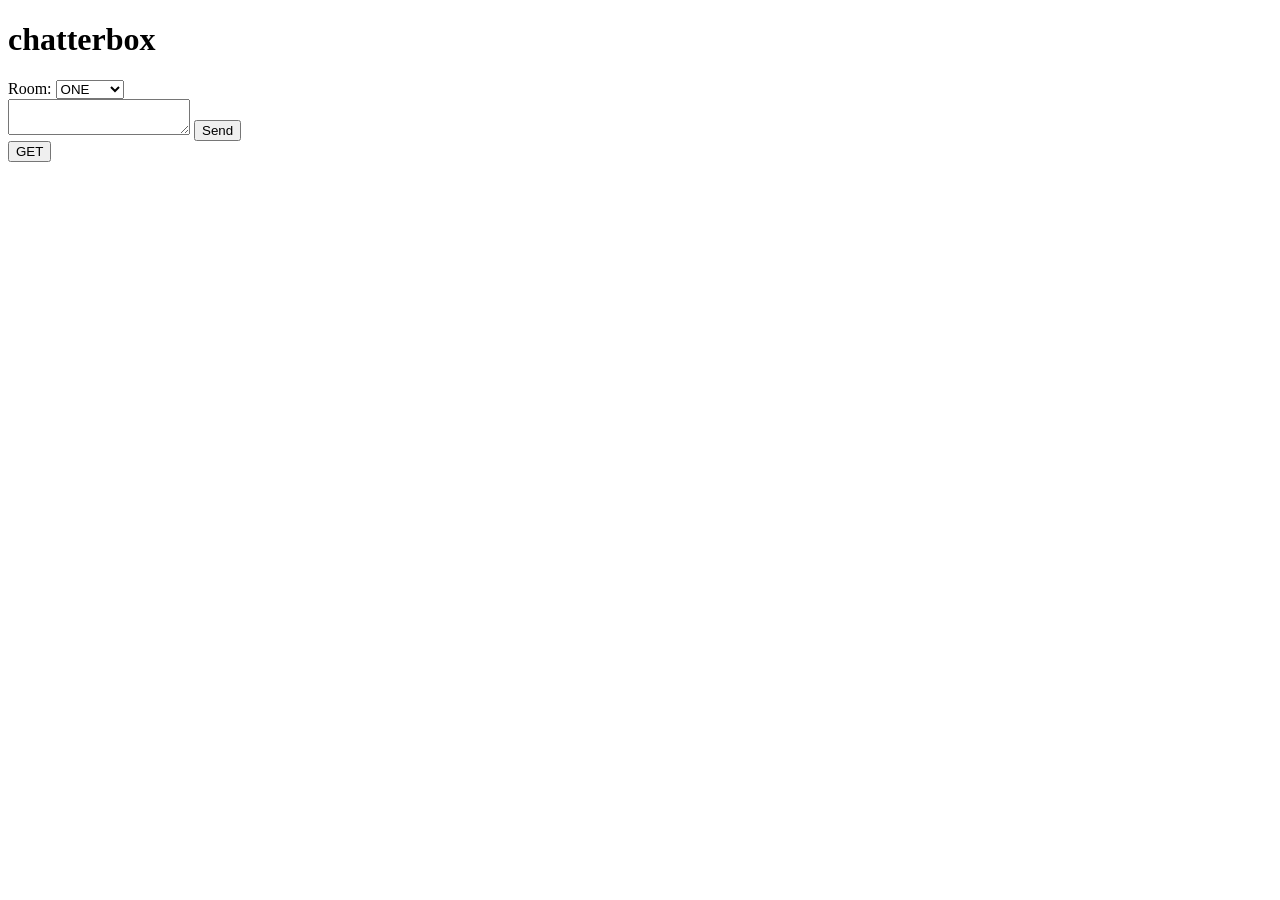
==== client/index.html @ 38ec8c0e "Basic message pull" ====
<!doctype html>
<html>
  <head>
    <meta charset="utf-8">
    <title>chatterbox</title>
    <link rel="stylesheet" href="styles/styles.css">
    <link rel="stylesheet" href="bower_components/bootstrap/dist/css/bootstrap.min.css">
    <link rel="stylesheet" href="bower_components/tether/dist/css/tether.min.css">

    <!-- dependencies -->
    <script src="bower_components/jquery/dist/jquery.js"></script>
    <script src="bower_components/underscore/underscore-min.js"></script>
    <script src="bower_components/bootstrap/dist/js/bootstrap.min.js"></script>
    <script src="bower_components/tether/dist/js/tether.min.js"></script>
    <script src="bower_components/moment/moment.js"></script>
    <script>
      // YOU DO NOT NEED TO EDIT THIS CODE
      if (!/(&|\?)username=/.test(window.location.search)) {
        var newSearch = window.location.search;
        if (newSearch !== '' & newSearch !== '?') {
          newSearch += '&';
        }
        newSearch += 'username=' + (prompt('What is your name?') || 'anonymous');
        window.location.search = newSearch;
      }
    </script>
    <!-- your scripts -->
    <script src="env/config.js"></script>
    <script src="scripts/app.js"></script>
    
  </head>
  <body>
    <div id="main">
      <h1>chatterbox</h1>
      <h3 class="currentTime"></h3>
      <!-- Your HTML goes here! -->
      <label>Room:</label>
      <select id='roomChoice'>
        <option>ONE</option>
        <option>TWO</option>
        <option>THREE</option>
        <option>FOUR</option>
      </select>
      <form id='sendMessage'>
        <textarea id='messageText' type='textarea'></textarea>
        <button class='btn btn-danger' value="Send" id="submitMessage">Send</button>
      </form>
      <button class='getMessages'>GET</button>
      <section id='feed'>
      </section>
    </div>
    <div id="chats"></div>
  </body>
</html>
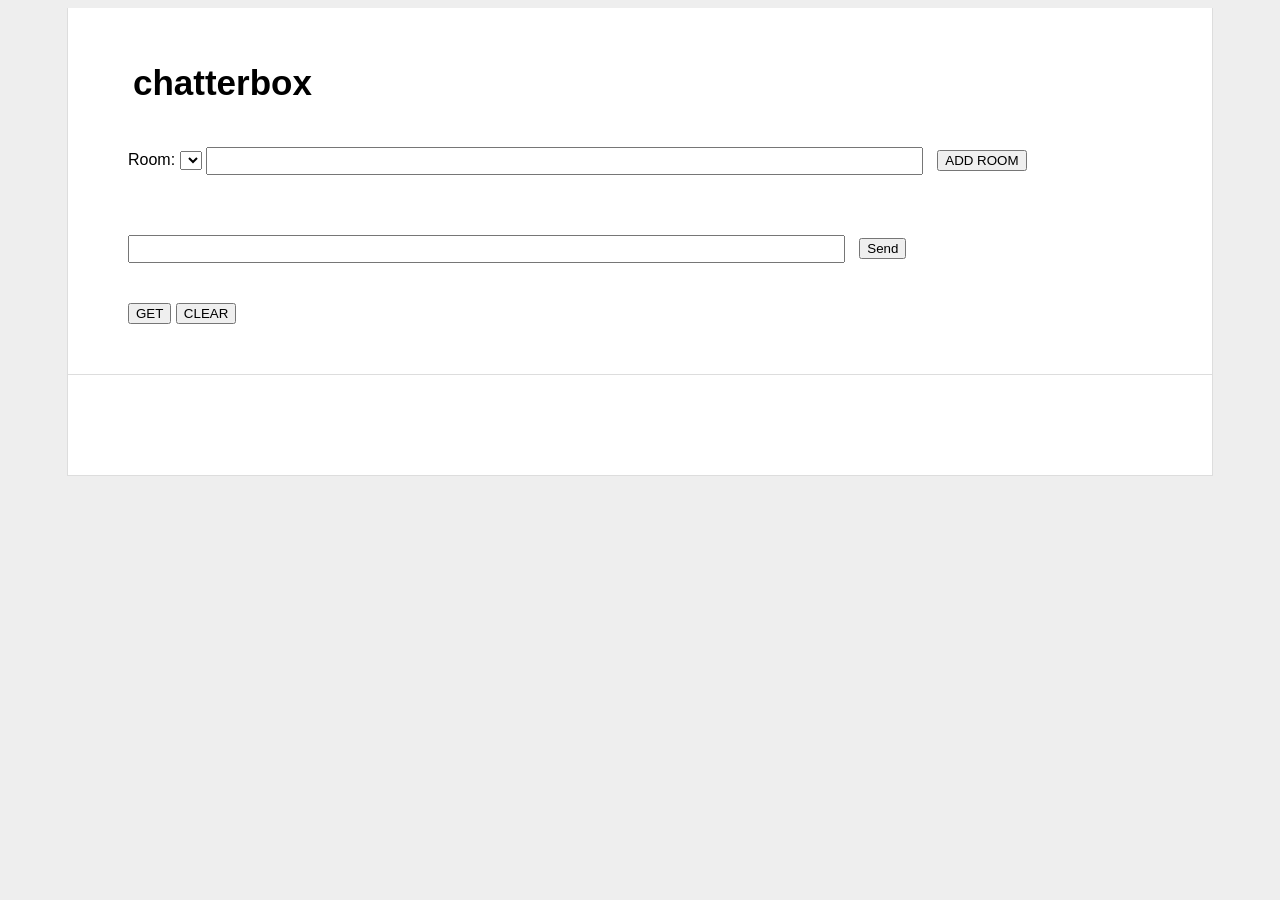
==== commit 08c3ea2c: "Loading room messages, can create rooms" ====
--- a/client/index.html
+++ b/client/index.html
@@ -15,14 +15,14 @@
     <script src="bower_components/moment/moment.js"></script>
     <script>
       // YOU DO NOT NEED TO EDIT THIS CODE
-      if (!/(&|\?)username=/.test(window.location.search)) {
-        var newSearch = window.location.search;
-        if (newSearch !== '' & newSearch !== '?') {
-          newSearch += '&';
-        }
-        newSearch += 'username=' + (prompt('What is your name?') || 'anonymous');
-        window.location.search = newSearch;
-      }
+      // if (!/(&|\?)username=/.test(window.location.search)) {
+      //   var newSearch = window.location.search;
+      //   if (newSearch !== '' & newSearch !== '?') {
+      //     newSearch += '&';
+      //   }
+      //   newSearch += 'username=' + (prompt('What is your name?') || 'anonymous');
+      //   window.location.search = newSearch;
+      // }
     </script>
     <!-- your scripts -->
     <script src="env/config.js"></script>
@@ -30,25 +30,32 @@
     
   </head>
   <body>
-    <div id="main">
-      <h1>chatterbox</h1>
-      <h3 class="currentTime"></h3>
-      <!-- Your HTML goes here! -->
-      <label>Room:</label>
-      <select id='roomChoice'>
-        <option>ONE</option>
-        <option>TWO</option>
-        <option>THREE</option>
-        <option>FOUR</option>
-      </select>
-      <form id='sendMessage'>
-        <textarea id='messageText' type='textarea'></textarea>
-        <button class='btn btn-danger' value="Send" id="submitMessage">Send</button>
-      </form>
-      <button class='getMessages'>GET</button>
-      <section id='feed'>
-      </section>
-    </div>
-    <div id="chats"></div>
+    <section class="container">
+      <div id="main">
+        <div class="jumbotron jumbotron-fluid">
+          <div class="container">
+            <h1 class="display-3">chatterbox</h1>
+            <h3 id="activeRoom"></h3>
+          </div>
+        </div>
+        <!-- Your HTML goes here! -->
+        <form class="form-inline">
+          <label>Room:</label>
+          <select class= "form-control" id='roomSelect'>
+          </select>
+          <input name = 'roomName form-control' id= "roomName" type="text">
+          <button id= "submitRoomName" class= "btn btn-success">ADD ROOM</button>
+        </form>
+        <div>
+          <form id="send">
+            <input type="text" id='messageText' class='form-control' type='textarea' />
+            <input type="submit" value="Send" class='submit btn btn-success' id="sendMessage">
+          </form>
+        </div>
+        <button class='btn btn-primary getMessages'>GET</button>
+        <button class='btn btn-danger clearMessages'>CLEAR</button>
+      </div>
+      <section id="chats"></section>
+    </section>
   </body>
 </html>
--- a/client/styles/styles.css
+++ b/client/styles/styles.css
@@ -0,0 +1,90 @@
+body {
+    background: #eee;
+    text-align: center;
+    padding: 0 25px;
+    font-family: arial, sans-serif;
+}
+
+#main, #chats {
+    width: 80vw;
+    margin: auto;
+    text-align: left;
+    background: white;
+    padding: 50px 60px;
+    border: solid #ddd;
+    border-width: 0 1px 1px 1px;
+}
+
+#main h1 {
+    margin-top: 0;
+    font-size: 35px;
+    margin-bottom: 5px;
+    padding: 5px;
+}
+
+#main h1 span {
+    font-style:italic;
+}
+
+#main ul {
+    padding-left: 20px;
+}
+
+#main .error {
+    border: 1px solid red;
+    background: #FDEFF0;
+    padding: 20px;
+}
+
+#main .success {
+    margin-top: 25px;
+}
+
+#main .success code {
+    font-size: 12px;
+    color: green;
+    line-height: 13px;
+}
+
+form {
+    padding: 20px;
+    padding-left: 0;
+    margin-bottom: 20px;
+}
+
+form input[type=text] {
+    margin-right: 10px;
+    width: 70%;
+    font-size: 12px;
+    padding: 5px;
+}
+
+.chat {
+    padding: 5px;
+    margin-bottom: 5px;
+    background-color: #eee;
+}
+
+.chat .username {
+    font-weight: 800;
+}
+
+.chat:hover {
+    background-color: #ddd;
+}
+
+.spinner {
+    float: right;
+    height: 46px;
+    margin-bottom: 5px;
+}
+
+.spinner img {
+    padding: 10px;
+}
+
+.friend {
+    color: #fff;
+    background-color: #0090da;
+}
+
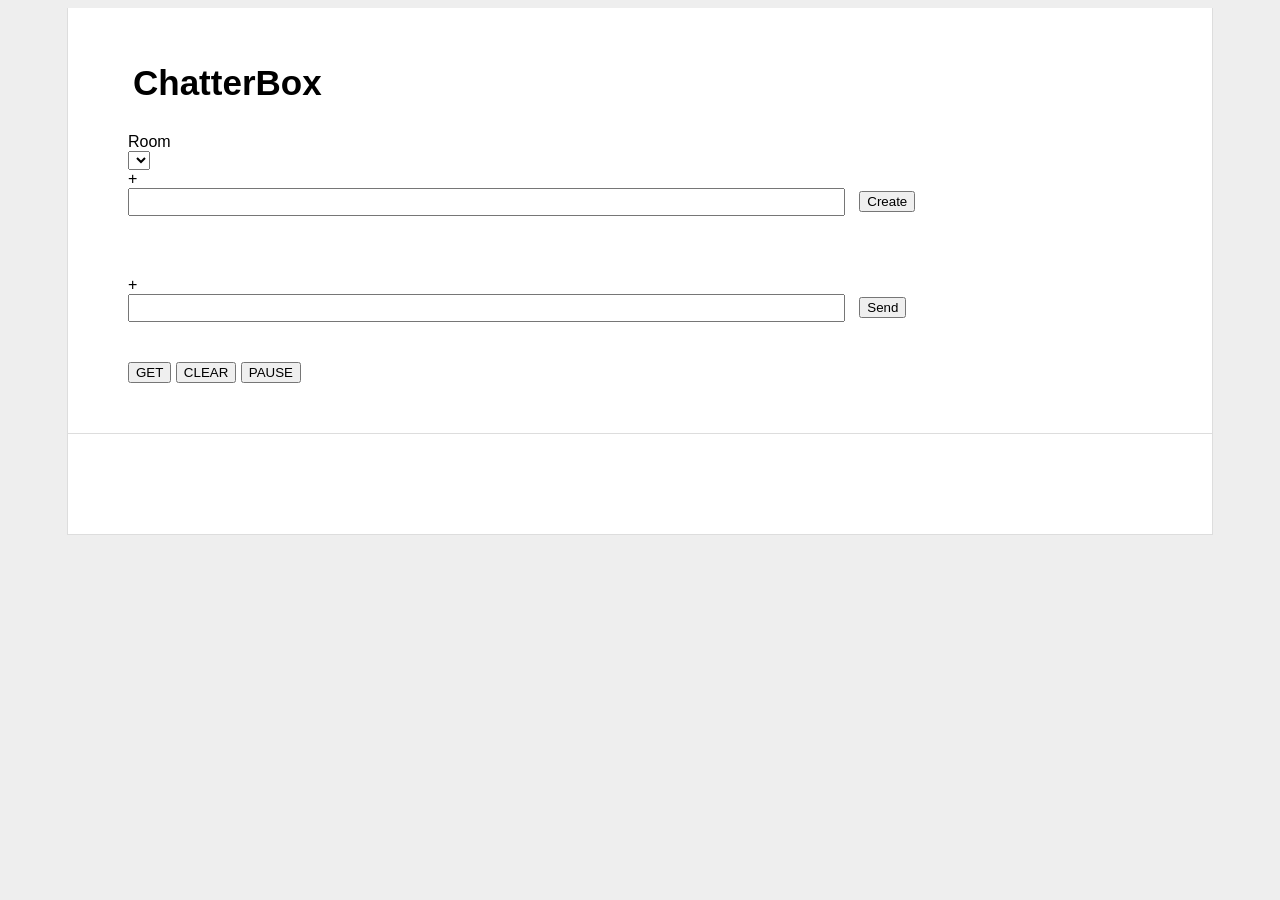
==== commit 8d828746: "Fixed submission errors, styling.  Added friends functionality" ====
--- a/client/index.html
+++ b/client/index.html
@@ -15,14 +15,14 @@
     <script src="bower_components/moment/moment.js"></script>
     <script>
       // YOU DO NOT NEED TO EDIT THIS CODE
-      // if (!/(&|\?)username=/.test(window.location.search)) {
-      //   var newSearch = window.location.search;
-      //   if (newSearch !== '' & newSearch !== '?') {
-      //     newSearch += '&';
-      //   }
-      //   newSearch += 'username=' + (prompt('What is your name?') || 'anonymous');
-      //   window.location.search = newSearch;
-      // }
+      if (!/(&|\?)username=/.test(window.location.search)) {
+        var newSearch = window.location.search;
+        if (newSearch !== '' & newSearch !== '?') {
+          newSearch += '&';
+        }
+        newSearch += 'username=' + (prompt('What is your name?') || 'anonymous');
+        window.location.search = newSearch;
+      }
     </script>
     <!-- your scripts -->
     <script src="env/config.js"></script>
@@ -34,26 +34,35 @@
       <div id="main">
         <div class="jumbotron jumbotron-fluid">
           <div class="container">
-            <h1 class="display-3">chatterbox</h1>
-            <h3 id="activeRoom"></h3>
+            <h1 class="display-3 text-center">ChatterBox</h1>
           </div>
         </div>
         <!-- Your HTML goes here! -->
-        <form class="form-inline">
-          <label>Room:</label>
-          <select class= "form-control" id='roomSelect'>
-          </select>
-          <input name = 'roomName form-control' id= "roomName" type="text">
-          <button id= "submitRoomName" class= "btn btn-success">ADD ROOM</button>
+        <form id="rooms" class="form-control">
+          <div class="input-group mb-2 mr-sm-2 mb-sm-0">
+            <div class="input-group-addon">Room</div>
+            <select class= "form-control" id='roomSelect'>
+            </select>
+          </div>
+          <div class="input-group mb-2 mr-sm-2 mb-sm-0">
+            <div class="input-group-addon">+</div>
+            <input name = 'roomName form-control' id= "roomName" type="text">
+            <button id= "submitRoomName" class= "btn btn-primary">Create</button>
+          </div>
         </form>
         <div>
           <form id="send">
-            <input type="text" id='messageText' class='form-control' type='textarea' />
-            <input type="submit" value="Send" class='submit btn btn-success' id="sendMessage">
+            <div class="input-group mb-2 mr-sm-2 mb-sm-0">
+              <div class="input-group-addon">+</div>
+              <input type="text" id='messageText' class='form-control' type='textarea' />
+              <!--<input type="submit" value="Send" class='submit btn btn-success' id="sendMessage">-->
+              <button class='submit btn btn-primary' id="sendMessage">Send</button>
+            </div>
           </form>
         </div>
         <button class='btn btn-primary getMessages'>GET</button>
-        <button class='btn btn-danger clearMessages'>CLEAR</button>
+        <button class='btn btn-secondary clearMessages'>CLEAR</button>
+        <button class='btn btn-secondary' id="pause">PAUSE</button>
       </div>
       <section id="chats"></section>
     </section>
--- a/client/styles/styles.css
+++ b/client/styles/styles.css
@@ -67,6 +67,43 @@
 
 .chat .username {
     font-weight: 800;
+    cursor: pointer;
+}
+
+.username {
+    color: black;
+    font-weight: 800;
+    font-size: 16px;
+    display: inline-block;
+    margin-right: 24px;
+}
+
+.username:hover {
+    color:blue;
+    cursor: pointer;
+}
+
+.message__text {
+    color: black;
+    font-size: 14px;
+    font-weight: 400;
+    display: inline-block;
+}
+
+
+.message__date {
+    color: #777;
+    font-size: 12px;
+    font-style: italic;
+    font-weight: 400;
+    float: right;
+}
+
+.message__room {
+    color: #777;
+    font-size: 12px;
+    font-weight: 400;
+    float: left;
 }
 
 .chat:hover {
@@ -86,5 +123,6 @@
 .friend {
     color: #fff;
     background-color: #0090da;
+    
 }
 
